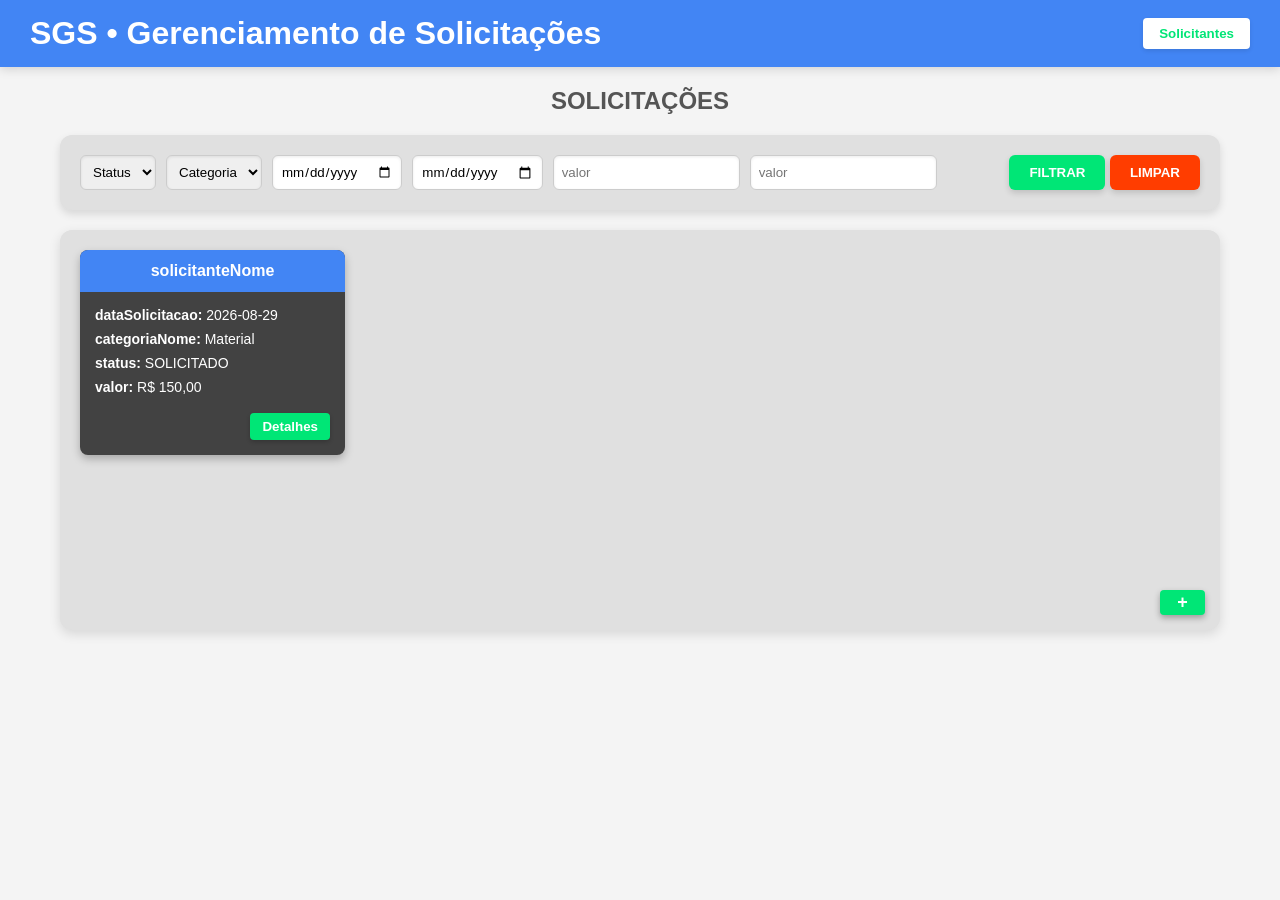
==== Front-End/solicitacao-api-frontend/index.html @ 151bb987 "feat: index.html + style.css inicial front end da pagina inicial sem Java Script" ====
<!DOCTYPE html>
<html lang="pt-BR">

<head>
    <meta charset="UTF-8">
    <meta name="viewport" content="width=device-width, initial-scale=1.0">
    <title>SGS • Gerenciamento de Solicitações</title>
    <link rel="stylesheet" href="style.css">
</head>

<body>

    <header class="navbar">
        <h1 class="logo">SGS • Gerenciamento de Solicitações</h1>
        <button class="btn-nav">Solicitantes</button>
    </header>

    <main class="main-container">
        <h2 class="page-title">SOLICITAÇÕES</h2>

        <section class="filter-box">
            <div class="filter-inputs">
                <select class="input-field">
                    <option value="">Status</option>
                </select>
                <select class="input-field">
                    <option value="">Categoria</option>
                </select>
                <input type="date" class="input-field" placeholder="data">
                <input type="date" class="input-field" placeholder="data">
                <input type="number" class="input-field" placeholder="valor">
                <input type="number" class="input-field" placeholder="valor">
            </div>
            <div class="filter-actions">
                <button class="btn-filter">FILTRAR</button>
                <button class="btn-clear">LIMPAR</button>
            </div>
        </section>

        <section class="cards-wrapper">
            <div class="cards-grid" id="cardsContainer">

                <article class="card">
                    <div class="card-header">solicitanteNome</div>
                    <div class="card-body">
                        <p><strong>dataSolicitacao:</strong> 2026-08-29</p>
                        <p><strong>categoriaNome:</strong> Material</p>
                        <p><strong>status:</strong> SOLICITADO</p>
                        <p><strong>valor:</strong> R$ 150,00</p>
                        <button class="btn-details">Detalhes</button>
                    </div>
                </article>

            </div>

            <button class="btn-floating">+</button>
        </section>
    </main>

    <div class="modal-overlay" id="createModal">
        <div class="modal-content">
            <form class="modal-form">
                <input type="number" class="modal-input" placeholder="valor">
                <input type="text" class="modal-input" placeholder="categoria">
                <input type="text" class="modal-input" placeholder="solicitante">
                <textarea class="modal-input textarea" placeholder="descrição"></textarea>
                <button type="button" class="btn-submit">CRIAR</button>
            </form>
        </div>
    </div>

    <script src="app.js"></script>
</body>

</html>
---- Front-End/solicitacao-api-frontend/style.css ----
* {
    box-sizing: border-box;
    margin: 0;
    padding: 0;
    font-family: Arial, sans-serif;
}

body {
    background-color: #f4f4f4;
}


.navbar {
    background-color: #4285f4;
    color: white;
    padding: 15px 30px;
    display: flex;
    justify-content: space-between;
    align-items: center;
    box-shadow: 0 2px 10px rgba(0, 0, 0, 0.15);
}

.btn-nav {
    background-color: white;
    color: #00e676;
    border: none;
    padding: 8px 16px;
    border-radius: 4px;
    font-weight: bold;
    cursor: pointer;
    box-shadow: 0 2px 4px rgba(0, 0, 0, 0.1);
}


.main-container {
    max-width: 1200px;
    margin: 20px auto;
    padding: 0 20px;
}

.page-title {
    text-align: center;
    color: #555;
    margin-bottom: 20px;
}


.filter-box {
    background-color: #e0e0e0;
    padding: 20px;
    border-radius: 12px;
    display: flex;
    justify-content: space-between;
    align-items: center;
    margin-bottom: 20px;
    gap: 15px;
    box-shadow: 0 4px 8px rgba(0, 0, 0, 0.12);
}

.filter-inputs {
    display: flex;
    gap: 10px;
    flex-wrap: wrap;
}

.input-field {
    padding: 8px;
    border: 1px solid #ccc;
    border-radius: 6px;
    outline: none;
    box-shadow: inset 0 1px 3px rgba(0, 0, 0, 0.08);
}

.btn-filter {
    background-color: #00e676;
    color: white;
    border: none;
    padding: 10px 20px;
    border-radius: 6px;
    font-weight: bold;
    cursor: pointer;
    box-shadow: 0 3px 6px rgba(0, 0, 0, 0.15);
}

.btn-clear {
    background-color: #ff3d00;
    color: white;
    border: none;
    padding: 10px 20px;
    border-radius: 6px;
    font-weight: bold;
    cursor: pointer;
    box-shadow: 0 3px 6px rgba(0, 0, 0, 0.15);
}


.cards-wrapper {
    background-color: #e0e0e0;
    padding: 20px;
    border-radius: 12px;
    position: relative;
    min-height: 400px;
    box-shadow: 0 4px 12px rgba(0, 0, 0, 0.12);
}

.cards-grid {
    display: grid;
    grid-template-columns: repeat(auto-fill, minmax(220px, 1fr));
    gap: 20px;
}

.card {
    background-color: #424242;
    color: white;
    border-radius: 8px;
    overflow: hidden;
    box-shadow: 0 4px 8px rgba(0, 0, 0, 0.25);
}

.card-header {
    background-color: #4285f4;
    padding: 12px;
    text-align: center;
    font-weight: bold;
}

.card-body {
    padding: 15px;
    position: relative;
    font-size: 14px;
    display: flex;
    flex-direction: column;
    gap: 8px;
}

.btn-details {
    align-self: flex-end;
    background-color: #00e676;
    color: white;
    border: none;
    padding: 6px 12px;
    border-radius: 4px;
    font-weight: bold;
    cursor: pointer;
    margin-top: 10px;
    box-shadow: 0 2px 4px rgba(0, 0, 0, 0.2);
}


.btn-floating {
    position: absolute;
    bottom: 15px;
    right: 15px;
    background-color: #00e676;
    color: white;
    border: none;
    width: 45px;
    height: 25px;
    border-radius: 4px;
    font-size: 18px;
    font-weight: bold;
    cursor: pointer;
    box-shadow: 0 3px 6px rgba(0, 0, 0, 0.3);
}


.modal-overlay {
    display: none;
    position: fixed;
    top: 0;
    left: 0;
    width: 100%;
    height: 100%;
    background-color: rgba(0, 0, 0, 0.4);
    justify-content: center;
    align-items: center;
}

.modal-content {
    background-color: white;
    padding: 30px;
    border-radius: 8px;
    width: 400px;
    box-shadow: 0 8px 24px rgba(0, 0, 0, 0.3);
}

.modal-form {
    display: flex;
    flex-direction: column;
    gap: 15px;
    align-items: center;
}

.modal-input {
    width: 100%;
    padding: 10px;
    border: 1px solid #777;
    border-radius: 8px;
    box-shadow: inset 0 1px 3px rgba(0, 0, 0, 0.1);
}

.textarea {
    height: 120px;
    resize: none;
}

.btn-submit {
    background-color: #69ff85;
    color: white;
    border: none;
    padding: 10px 40px;
    border-radius: 8px;
    font-weight: bold;
    cursor: pointer;
    box-shadow: 0 4px 6px rgba(0, 0, 0, 0.15);
}
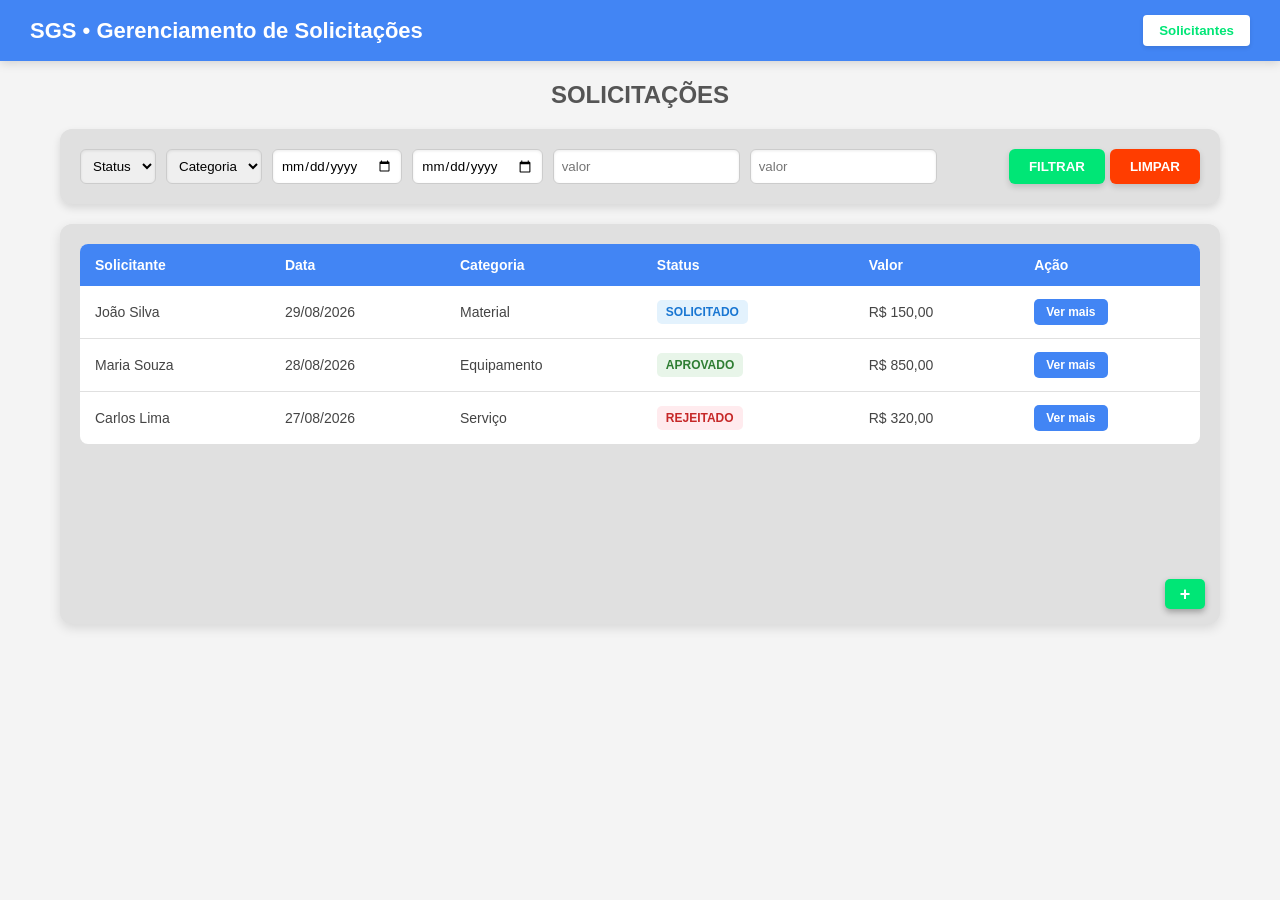
==== commit 3e6c8045: "refactor: mudança da exibição visual de solicitação Para melhor visualização, o formato tabela é mai" ====
--- a/Front-End/solicitacao-api-frontend/index.html
+++ b/Front-End/solicitacao-api-frontend/index.html
@@ -16,47 +16,95 @@
     </header>
 
     <main class="main-container">
+
         <h2 class="page-title">SOLICITAÇÕES</h2>
 
+        <!-- FILTROS -->
         <section class="filter-box">
             <div class="filter-inputs">
                 <select class="input-field">
                     <option value="">Status</option>
                 </select>
+
                 <select class="input-field">
                     <option value="">Categoria</option>
                 </select>
-                <input type="date" class="input-field" placeholder="data">
-                <input type="date" class="input-field" placeholder="data">
+
+                <input type="date" class="input-field">
+                <input type="date" class="input-field">
                 <input type="number" class="input-field" placeholder="valor">
                 <input type="number" class="input-field" placeholder="valor">
             </div>
+
             <div class="filter-actions">
                 <button class="btn-filter">FILTRAR</button>
                 <button class="btn-clear">LIMPAR</button>
             </div>
         </section>
 
-        <section class="cards-wrapper">
-            <div class="cards-grid" id="cardsContainer">
+        <!-- TABELA DE SOLICITAÇÕES -->
+        <section class="table-wrapper">
+            <table class="solicitacoes-table">
+                <thead>
+                    <tr>
+                        <th>Solicitante</th>
+                        <th>Data</th>
+                        <th>Categoria</th>
+                        <th>Status</th>
+                        <th>Valor</th>
+                        <th>Ação</th>
+                    </tr>
+                </thead>
 
-                <article class="card">
-                    <div class="card-header">solicitanteNome</div>
-                    <div class="card-body">
-                        <p><strong>dataSolicitacao:</strong> 2026-08-29</p>
-                        <p><strong>categoriaNome:</strong> Material</p>
-                        <p><strong>status:</strong> SOLICITADO</p>
-                        <p><strong>valor:</strong> R$ 150,00</p>
-                        <button class="btn-details">Detalhes</button>
-                    </div>
-                </article>
+                <tbody id="tableContainer">
+                    <tr>
+                        <td>João Silva</td>
+                        <td>29/08/2026</td>
+                        <td>Material</td>
+                        <td>
+                            <span class="status solicitado">SOLICITADO</span>
+                        </td>
+                        <td>R$ 150,00</td>
+                        <td>
+                            <button class="btn-details">Ver mais</button>
+                        </td>
+                    </tr>
 
-            </div>
+                    <tr>
+                        <td>Maria Souza</td>
+                        <td>28/08/2026</td>
+                        <td>Equipamento</td>
+                        <td>
+                            <span class="status aprovado">APROVADO</span>
+                        </td>
+                        <td>R$ 850,00</td>
+                        <td>
+                            <button class="btn-details">Ver mais</button>
+                        </td>
+                    </tr>
 
+                    <tr>
+                        <td>Carlos Lima</td>
+                        <td>27/08/2026</td>
+                        <td>Serviço</td>
+                        <td>
+                            <span class="status rejeitado">REJEITADO</span>
+                        </td>
+                        <td>R$ 320,00</td>
+                        <td>
+                            <button class="btn-details">Ver mais</button>
+                        </td>
+                    </tr>
+                </tbody>
+            </table>
+
+            <!-- BOTÃO DE NOVA SOLICITAÇÃO -->
             <button class="btn-floating">+</button>
         </section>
+
     </main>
 
+    <!-- MODAL DE CRIAÇÃO -->
     <div class="modal-overlay" id="createModal">
         <div class="modal-content">
             <form class="modal-form">
@@ -64,12 +112,14 @@
                 <input type="text" class="modal-input" placeholder="categoria">
                 <input type="text" class="modal-input" placeholder="solicitante">
                 <textarea class="modal-input textarea" placeholder="descrição"></textarea>
+
                 <button type="button" class="btn-submit">CRIAR</button>
             </form>
         </div>
     </div>
 
     <script src="app.js"></script>
+
 </body>
 
 </html>
--- a/Front-End/solicitacao-api-frontend/style.css
+++ b/Front-End/solicitacao-api-frontend/style.css
@@ -9,7 +9,6 @@
     background-color: #f4f4f4;
 }
 
-
 .navbar {
     background-color: #4285f4;
     color: white;
@@ -18,6 +17,10 @@
     justify-content: space-between;
     align-items: center;
     box-shadow: 0 2px 10px rgba(0, 0, 0, 0.15);
+}
+
+.logo {
+    font-size: 22px;
 }
 
 .btn-nav {
@@ -37,6 +40,7 @@
     margin: 20px auto;
     padding: 0 20px;
 }
+
 
 .page-title {
     text-align: center;
@@ -71,6 +75,16 @@
     box-shadow: inset 0 1px 3px rgba(0, 0, 0, 0.08);
 }
 
+.input-field:focus {
+    border-color: #4285f4;
+}
+
+.filter-actions {
+    display: flex;
+    gap: 5px;
+}
+
+
 .btn-filter {
     background-color: #00e676;
     color: white;
@@ -82,6 +96,11 @@
     box-shadow: 0 3px 6px rgba(0, 0, 0, 0.15);
 }
 
+.btn-filter:hover {
+    background-color: #00c853;
+}
+
+
 .btn-clear {
     background-color: #ff3d00;
     color: white;
@@ -93,58 +112,117 @@
     box-shadow: 0 3px 6px rgba(0, 0, 0, 0.15);
 }
 
-
-.cards-wrapper {
+.btn-clear:hover {
+    background-color: #dd2c00;
+}
+
+
+.table-wrapper {
     background-color: #e0e0e0;
     padding: 20px;
     border-radius: 12px;
     position: relative;
     min-height: 400px;
     box-shadow: 0 4px 12px rgba(0, 0, 0, 0.12);
-}
-
-.cards-grid {
-    display: grid;
-    grid-template-columns: repeat(auto-fill, minmax(220px, 1fr));
-    gap: 20px;
-}
-
-.card {
-    background-color: #424242;
-    color: white;
+    overflow-x: auto;
+}
+
+.solicitacoes-table {
+    width: 100%;
+    border-collapse: collapse;
+    background-color: white;
     border-radius: 8px;
     overflow: hidden;
-    box-shadow: 0 4px 8px rgba(0, 0, 0, 0.25);
-}
-
-.card-header {
+}
+
+
+.solicitacoes-table th {
     background-color: #4285f4;
-    padding: 12px;
-    text-align: center;
-    font-weight: bold;
-}
-
-.card-body {
-    padding: 15px;
-    position: relative;
+    color: white;
+    padding: 13px 15px;
+    text-align: left;
     font-size: 14px;
-    display: flex;
-    flex-direction: column;
-    gap: 8px;
-}
+}
+
+
+
+.solicitacoes-table td {
+    padding: 13px 15px;
+    border-bottom: 1px solid #e0e0e0;
+    color: #444;
+    font-size: 14px;
+}
+
+
+
+.solicitacoes-table tbody tr:last-child td {
+    border-bottom: none;
+}
+
+
+
+.solicitacoes-table tbody tr:hover {
+    background-color: #f5f5f5;
+}
+
+
+.status {
+    display: inline-block;
+    padding: 5px 9px;
+    border-radius: 5px;
+    font-size: 12px;
+    font-weight: bold;
+}
+
+
+.status.solicitado {
+    background-color: #e3f2fd;
+    color: #1976d2;
+}
+
+
+.status.liberado {
+    background-color: #fff8e1;
+    color: #f57f17;
+}
+
+
+
+.status.aprovado {
+    background-color: #e8f5e9;
+    color: #2e7d32;
+}
+
+
+
+.status.rejeitado {
+    background-color: #ffebee;
+    color: #c62828;
+}
+
+
+.status.cancelado {
+    background-color: #eeeeee;
+    color: #616161;
+}
+
 
 .btn-details {
-    align-self: flex-end;
-    background-color: #00e676;
+    background-color: #4285f4;
     color: white;
     border: none;
     padding: 6px 12px;
-    border-radius: 4px;
-    font-weight: bold;
-    cursor: pointer;
-    margin-top: 10px;
-    box-shadow: 0 2px 4px rgba(0, 0, 0, 0.2);
-}
+    border-radius: 5px;
+    font-weight: bold;
+    font-size: 12px;
+    cursor: pointer;
+    transition: 0.2s;
+}
+
+.btn-details:hover {
+    background-color: #3367d6;
+}
+
 
 
 .btn-floating {
@@ -154,13 +232,18 @@
     background-color: #00e676;
     color: white;
     border: none;
-    width: 45px;
-    height: 25px;
-    border-radius: 4px;
+    width: 40px;
+    height: 30px;
+    border-radius: 5px;
     font-size: 18px;
     font-weight: bold;
     cursor: pointer;
     box-shadow: 0 3px 6px rgba(0, 0, 0, 0.3);
+    transition: 0.2s;
+}
+
+.btn-floating:hover {
+    background-color: #00c853;
 }
 
 
@@ -197,6 +280,11 @@
     border: 1px solid #777;
     border-radius: 8px;
     box-shadow: inset 0 1px 3px rgba(0, 0, 0, 0.1);
+    outline: none;
+}
+
+.modal-input:focus {
+    border-color: #4285f4;
 }
 
 .textarea {
@@ -204,8 +292,9 @@
     resize: none;
 }
 
+
 .btn-submit {
-    background-color: #69ff85;
+    background-color: #00e676;
     color: white;
     border: none;
     padding: 10px 40px;
@@ -213,4 +302,9 @@
     font-weight: bold;
     cursor: pointer;
     box-shadow: 0 4px 6px rgba(0, 0, 0, 0.15);
-}+}
+
+.btn-submit:hover {
+    background-color: #00c853;
+}
+
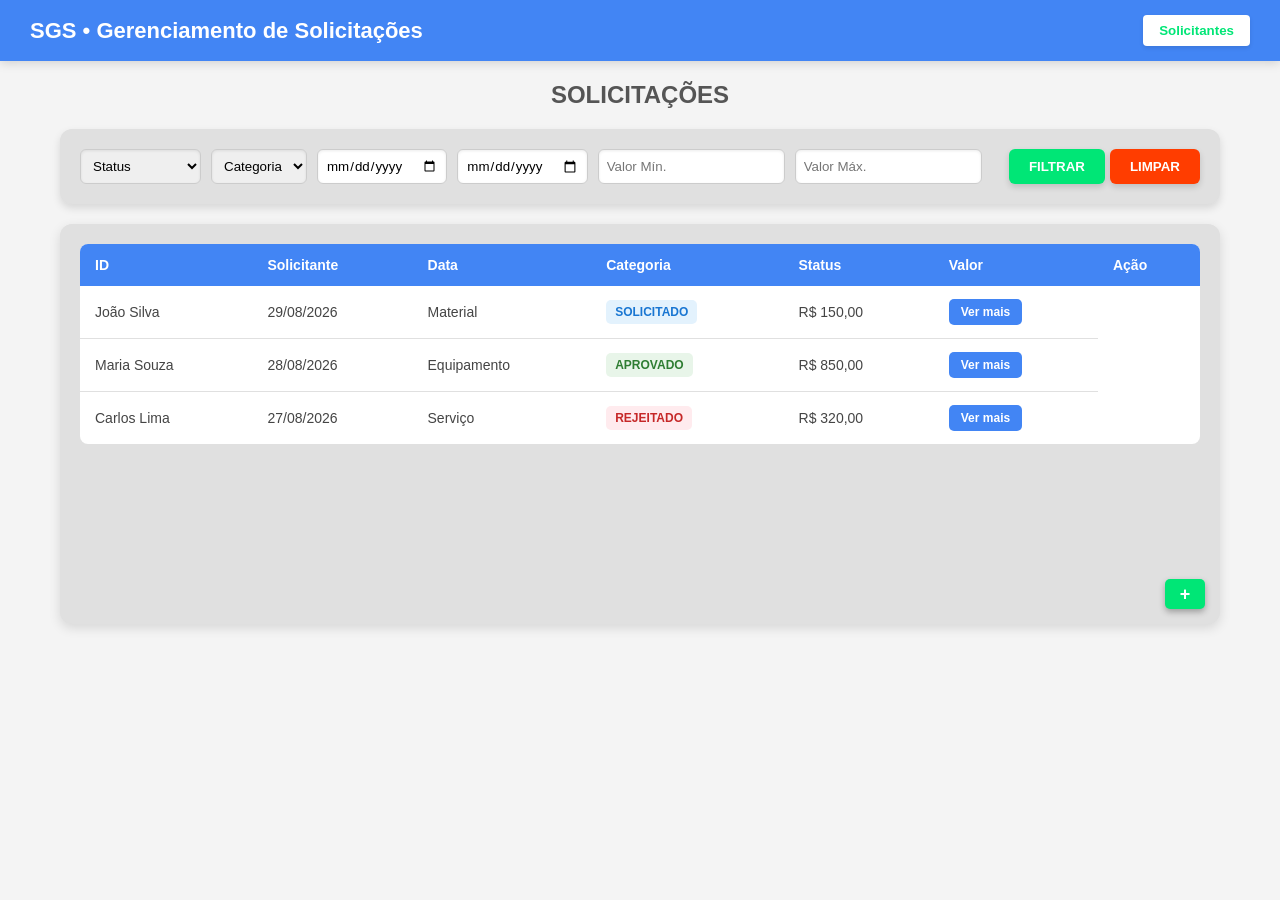
==== commit 33c09b04: "feat: pagina de solicitações com busca e criação feito busca e criação de solicitações aqui" ====
--- a/Front-End/solicitacao-api-frontend/index.html
+++ b/Front-End/solicitacao-api-frontend/index.html
@@ -19,34 +19,39 @@
 
         <h2 class="page-title">SOLICITAÇÕES</h2>
 
-        <!-- FILTROS -->
         <section class="filter-box">
             <div class="filter-inputs">
-                <select class="input-field">
+                <select class="input-field" id="filterStatus">
                     <option value="">Status</option>
+                    <option value="SOLICITADO">SOLICITADO</option>
+                    <option value="LIBERADO">LIBERADO</option>
+                    <option value="APROVADO">APROVADO</option>
+                    <option value="REJEITADO">REJEITADO</option>
+                    <option value="CANCELADO">CANCELADO</option>
                 </select>
-
-                <select class="input-field">
+        
+                <select class="input-field" id="filterCategoria">
                     <option value="">Categoria</option>
+                 
                 </select>
-
-                <input type="date" class="input-field">
-                <input type="date" class="input-field">
-                <input type="number" class="input-field" placeholder="valor">
-                <input type="number" class="input-field" placeholder="valor">
+        
+                <input type="date" class="input-field" id="filterDataInicio">
+                <input type="date" class="input-field" id="filterDataFim">
+                <input type="number" class="input-field" id="filterValorMin" placeholder="Valor Mín.">
+                <input type="number" class="input-field" id="filterValorMax" placeholder="Valor Máx.">
             </div>
-
+        
             <div class="filter-actions">
-                <button class="btn-filter">FILTRAR</button>
-                <button class="btn-clear">LIMPAR</button>
+                <button class="btn-filter" id="btnFiltrar">FILTRAR</button>
+                <button class="btn-clear" id="btnLimpar">LIMPAR</button>
             </div>
         </section>
 
-        <!-- TABELA DE SOLICITAÇÕES -->
         <section class="table-wrapper">
             <table class="solicitacoes-table">
                 <thead>
                     <tr>
+                        <th>ID</th>
                         <th>Solicitante</th>
                         <th>Data</th>
                         <th>Categoria</th>
@@ -98,25 +103,53 @@
                 </tbody>
             </table>
 
-            <!-- BOTÃO DE NOVA SOLICITAÇÃO -->
-            <button class="btn-floating">+</button>
+            <button class="btn-floating" id="btnAbrirCriar">+</button>
         </section>
 
     </main>
 
-    <!-- MODAL DE CRIAÇÃO -->
-    <div class="modal-overlay" id="createModal">
-        <div class="modal-content">
-            <form class="modal-form">
-                <input type="number" class="modal-input" placeholder="valor">
-                <input type="text" class="modal-input" placeholder="categoria">
-                <input type="text" class="modal-input" placeholder="solicitante">
-                <textarea class="modal-input textarea" placeholder="descrição"></textarea>
 
-                <button type="button" class="btn-submit">CRIAR</button>
-            </form>
+<div class="modal-overlay" id="createModal">
+    <div class="modal-content">
+        <h3 style="color: #4285f4; margin-bottom: 15px;">Nova Solicitação</h3>
+        <form class="modal-form" id="formCriarSolicitacao">
+          
+            <input type="number" step="0.01" class="modal-input" id="createValor" placeholder="valor" required>
+           
+            <select class="modal-input" id="createCategoria" required>
+                <option value="">categoria</option>
+            </select>
+
+            <input type="text" class="modal-input" id="createSolicitanteInput" list="solicitantesList"
+                placeholder="solicitante" autocomplete="off" required>
+            <datalist id="solicitantesList"></datalist>
+
+            <textarea class="modal-input textarea" id="createDescricao" placeholder="descrição" required></textarea>
+
+            <div style="display: flex; gap: 10px; width: 100%; justify-content: flex-end;">
+                <button type="button" class="btn-clear" id="btnCancelarCriar">CANCELAR</button>
+                <button type="submit" class="btn-submit">CRIAR</button>
+            </div>
+        </form>
+    </div>
+</div>
+
+<div class="modal-overlay" id="detailsModal">
+    <div class="modal-content">
+        <h3>Detalhes da Solicitação</h3>
+
+        <div class="modal-body">
+            <p><strong>CPF / CNPJ do Solicitante:</strong> <span id="modalCpfCnpj"></span></p>
+
+            <p><strong>Descrição:</strong></p>
+            <p id="modalDescricao" class="modal-descricao"></p>
+        </div>
+
+        <div class="modal-footer">
+            <button type="button" class="btn-clear" id="btnCloseDetails">FECHAR</button>
         </div>
     </div>
+</div>
 
     <script src="app.js"></script>
 
--- a/Front-End/solicitacao-api-frontend/style.css
+++ b/Front-End/solicitacao-api-frontend/style.css
@@ -308,3 +308,29 @@
     background-color: #00c853;
 }
 
+
+.modal-content h3 {
+    color: #4285f4;
+    margin-bottom: 15px;
+}
+
+.modal-body p {
+    margin-bottom: 10px;
+    color: #444;
+}
+
+.modal-descricao {
+    background-color: #f9f9f9;
+    padding: 10px;
+    border-radius: 6px;
+    border: 1px solid #ddd;
+    margin-top: 5px;
+    max-height: 150px;
+    overflow-y: auto;
+    word-break: break-word;
+}
+
+.modal-footer {
+    text-align: right;
+    margin-top: 15px;
+}
